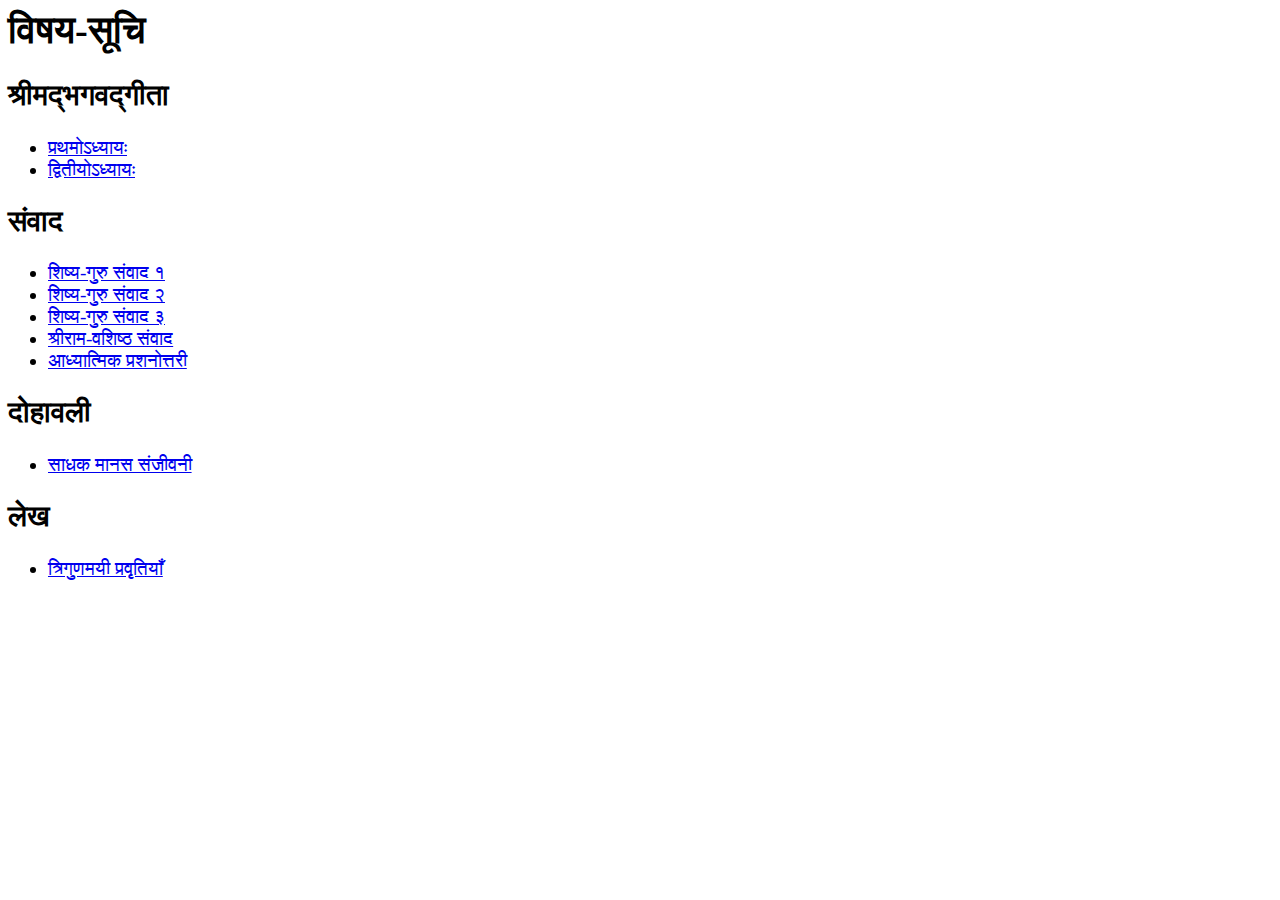
==== src/main/index.html @ 5dd84a3d "Added" ====
<html>
<head>
	<meta http-equiv="Content-Type" content="text/html; charset=utf-8" />
	<style>
	body {font-size: 120%;}
	</style>
</head>
<body>
<h1>विषय-सूचि</h1>

<h2>श्रीमद्भगवद्गीता</h2>

<ul>
	<li><a href="gita1.html">प्रथमोऽध्यायः</a>
	<li><a href="gita2.html">द्वितीयोऽध्यायः</a>
</ul>

<h2>संवाद</h2>
<ul>
	<li><a href="samvad1.html">शिष्य-गुरु संवाद १ </a>
	<li><a href="samvad2.html">शिष्य-गुरु संवाद २</a>
	<li><a href="samvad3.html">शिष्य-गुरु संवाद ३</a>
	<li><a href="shreeram_vasisth.html">श्रीराम-वशिष्ठ संवाद</a>
	<li><a href="prashnotari1.html">आध्यात्मिक प्रशनोत्तरी</a>
</ul>

<h2>दोहावली</h2>
<ul>
	<li><a href="saadhak_maanas.html">साधक मानस संजीवनी</a>
</ul>


<h2>लेख</h2>
<ul>
		<li><a href="trigunmayi_pravatiyan.html">त्रिगुणमयी प्रवृतियाँ</a>
</ul>
</body>

</html>
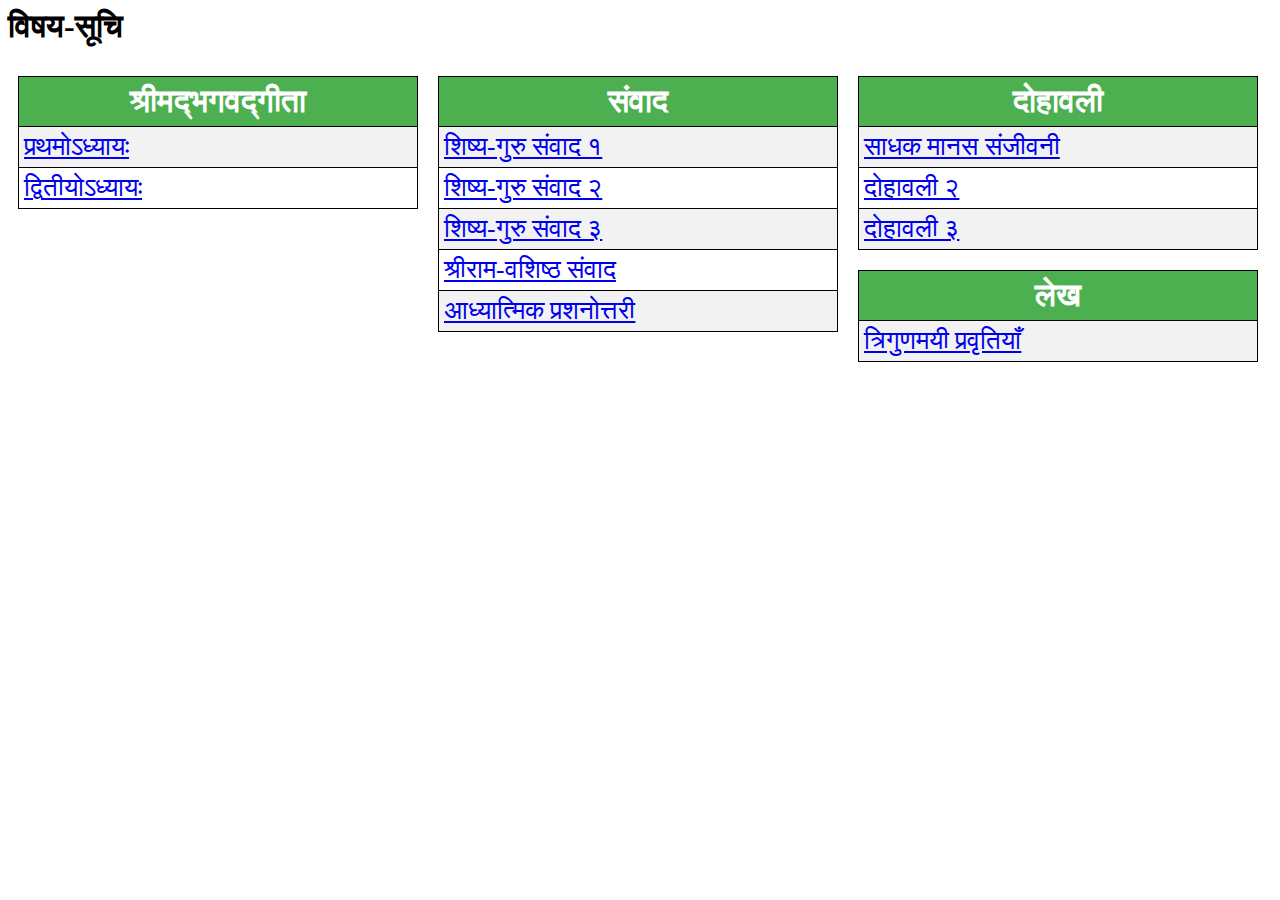
==== commit bd71a2cf: "added" ====
--- a/src/main/index.html
+++ b/src/main/index.html
@@ -1,39 +1,77 @@
 <html>
 <head>
 	<meta http-equiv="Content-Type" content="text/html; charset=utf-8" />
+	<meta name=viewport content="width=device-width, initial-scale=1">
 	<style>
-	body {font-size: 120%;}
+	.section {
+		padding: 10px;
+		float: left;
+	}
+	table {
+	 	border-collapse: collapse;
+	    border: 1px solid black;
+		width: 400px;
+	}
+
+	th, td {
+	  border: 1px solid black;
+	  padding: 5px;
+	  text-align: left;
+	}
+	
+	td {
+		 font-size: 1.6em;
+	}
+	
+	th {
+	  height: 50px;
+	  background-color: #4CAF50;
+	  color: white;
+	  font-size: 2em;
+	  text-align: center;
+	}
+	tr:hover {background-color: #f5f5f5;}
+	tr:nth-child(even) {background-color: #f2f2f2;}
 	</style>
 </head>
 <body>
 <h1>विषय-सूचि</h1>
 
-<h2>श्रीमद्भगवद्गीता</h2>
+<div class="section">
+<table>
+<tr><th>श्रीमद्भगवद्गीता
+<tr><td><a href="gita1.html">प्रथमोऽध्यायः</a>
+<tr><td><a href="gita2.html">द्वितीयोऽध्यायः</a>
+</table>
+</div>
 
-<ul>
-	<li><a href="gita1.html">प्रथमोऽध्यायः</a>
-	<li><a href="gita2.html">द्वितीयोऽध्यायः</a>
-</ul>
+<div class="section">
+<table>
+<tr><th>संवाद
+<tr><td><a href="samvad1.html">शिष्य-गुरु संवाद १ </a>
+<tr><td><a href="samvad2.html">शिष्य-गुरु संवाद २</a>
+<tr><td><a href="samvad3.html">शिष्य-गुरु संवाद ३</a>
+<tr><td><a href="shreeram_vasisth.html">श्रीराम-वशिष्ठ संवाद</a>
+<tr><td><a href="prashnotari1.html">आध्यात्मिक प्रशनोत्तरी</a>
+</table>
+</div>
 
-<h2>संवाद</h2>
-<ul>
-	<li><a href="samvad1.html">शिष्य-गुरु संवाद १ </a>
-	<li><a href="samvad2.html">शिष्य-गुरु संवाद २</a>
-	<li><a href="samvad3.html">शिष्य-गुरु संवाद ३</a>
-	<li><a href="shreeram_vasisth.html">श्रीराम-वशिष्ठ संवाद</a>
-	<li><a href="prashnotari1.html">आध्यात्मिक प्रशनोत्तरी</a>
-</ul>
+<div class="section">
+<table>
+<tr><th>दोहावली
+<tr><td><a href="saadhak_maanas.html">साधक मानस संजीवनी</a>
+<tr><td><a href="dohavali2.html">दोहावली २</a>
+<tr><td><a href="dohavali3.html">दोहावली ३</a>
+</table>
+</div>
 
-<h2>दोहावली</h2>
-<ul>
-	<li><a href="saadhak_maanas.html">साधक मानस संजीवनी</a>
-</ul>
+<div class="section">
+<table>
+<tr><th>लेख
+<tr><td><a href="trigunmayi_pravatiyan.html">त्रिगुणमयी प्रवृतियाँ</a>
+</table>
+</div>
 
-
-<h2>लेख</h2>
-<ul>
-		<li><a href="trigunmayi_pravatiyan.html">त्रिगुणमयी प्रवृतियाँ</a>
-</ul>
 </body>
 
 </html>